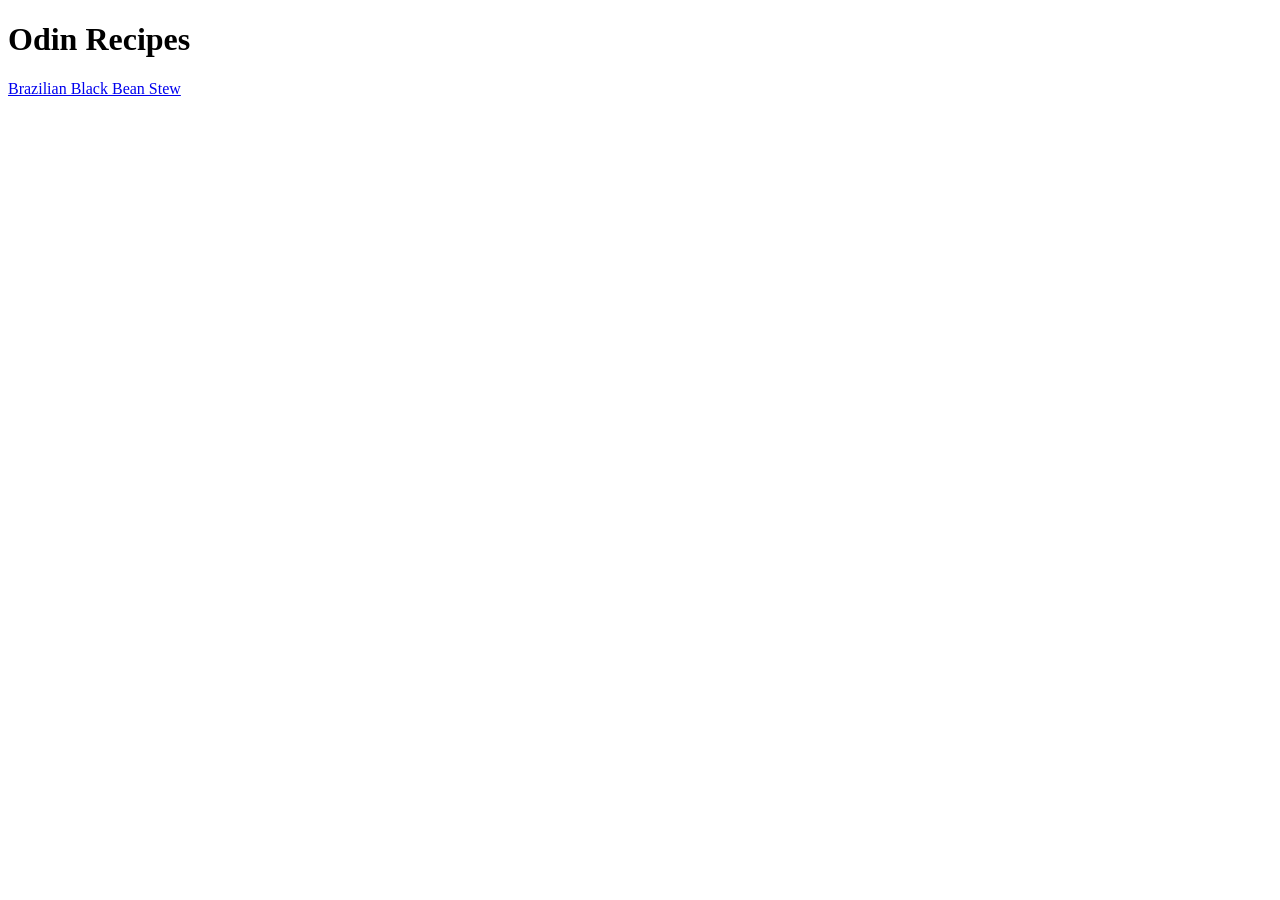
==== index.html @ 5fbb0dd1 "Complete feijoada recipe with image" ====
<!DOCTYPE html>
<html lang="en">
<head>
    <meta charset="UTF-8">
    <meta name="viewport" content="width=device-width, initial-scale=1.0">
    <title>Project: Odin Recipes</title>
</head>
<body>
    <h1>Odin Recipes</h1>
    <a href="./recipes/brazilianBlackBeanStew.html">Brazilian Black Bean Stew</a>
</body>
</html>
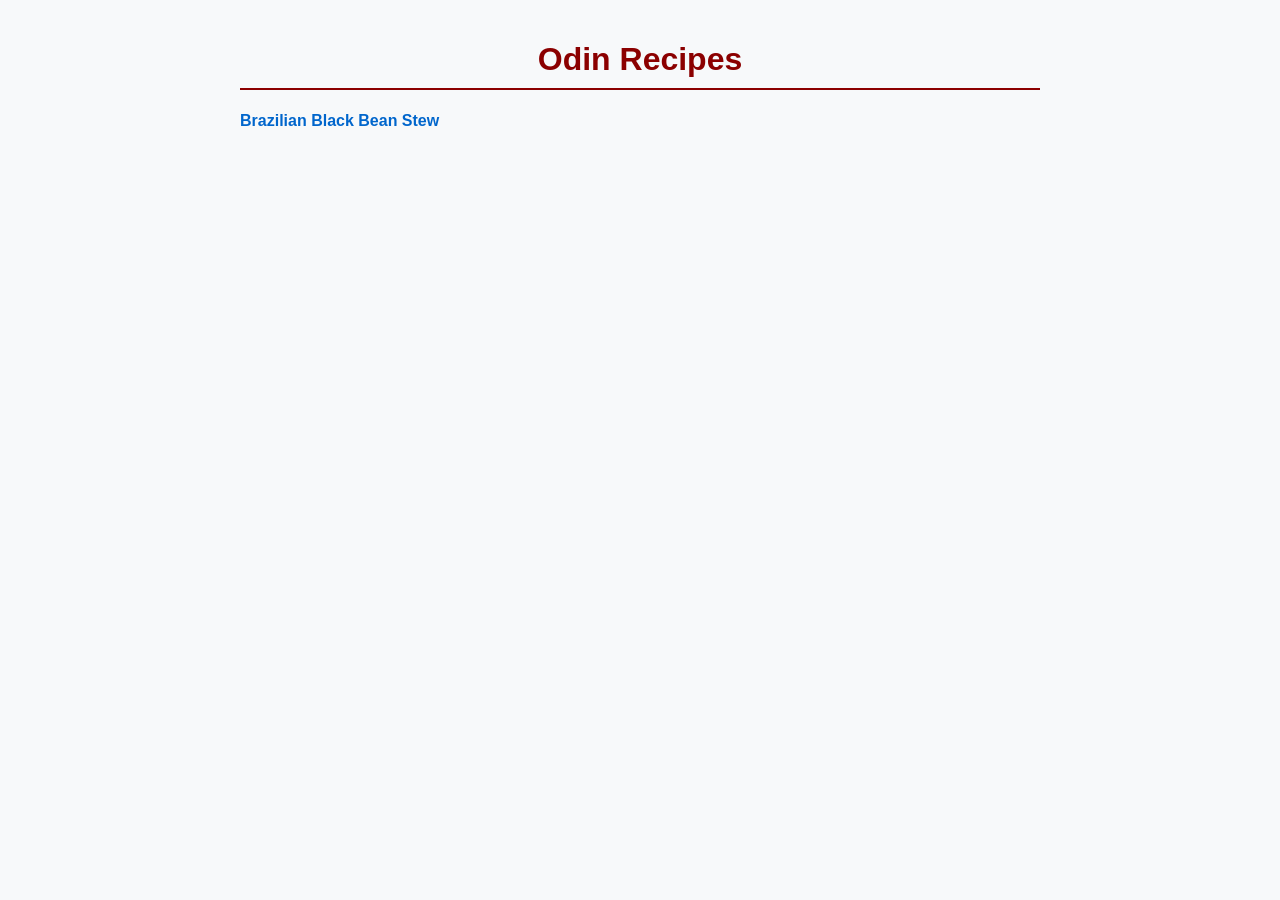
==== commit 878b3a88: "Add external CSS styling to home and recipe pages" ====
--- a/index.html
+++ b/index.html
@@ -4,6 +4,7 @@
     <meta charset="UTF-8">
     <meta name="viewport" content="width=device-width, initial-scale=1.0">
     <title>Project: Odin Recipes</title>
+    <link rel="stylesheet" href="./css/styles.css">
 </head>
 <body>
     <h1>Odin Recipes</h1>
--- a/css/styles.css
+++ b/css/styles.css
@@ -0,0 +1,38 @@
+body {
+    background-color: #f7f9fa;
+    font-family: Arial, Helvetica, sans-serif;
+    color: #333333;
+    max-width: 800px;
+    margin: 0 auto;
+    padding: 20px;
+}
+
+h1 {
+    color: #8b0000;
+    text-align: center;
+    border-bottom: 2px solid #8b0000;
+    padding-bottom: 10px;
+}
+
+h2 {
+    color: #d2691e;
+    margin-top: 30px;
+}
+
+img {
+    display: block;
+    max-width: 100%;
+    height: auto;
+    border-radius: 8px;
+    margin: 20px auto;
+}
+
+a {
+    color: #0066cc;
+    text-decoration: none;
+    font-weight: bold;
+}
+
+a:hover {
+    text-decoration: underline;
+}
